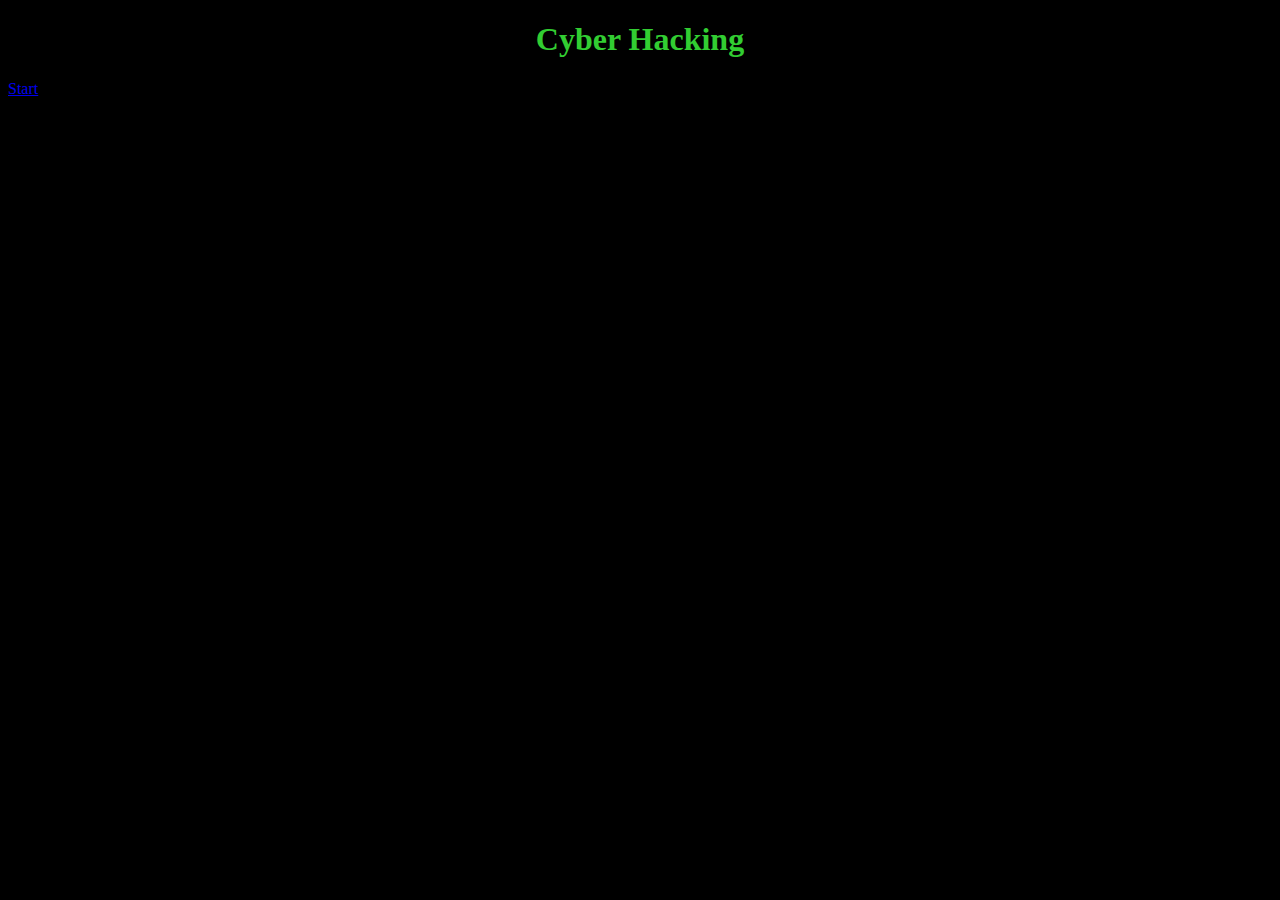
==== game.html @ 2ea50e0f "new page" ====
<!DOCTYPE html>
<html lang="en">
<head>
    <meta charset="UTF-8">
    <meta http-equiv="X-UA-Compatible" content="IE=edge">
    <meta name="viewport" content="width=device-width, initial-scale=1.0">
    <link rel="stylesheet" href="index.css">
    <title>Document</title>
</head>
<body>
    <h1>Cyber Hacking</h1>
    <div>
    <a id="h1" href="game.html"><botton>Start</botton></a>
    </div>
    <script src="index.js"></script>
</body>
</html>
---- index.css ----
body {
    background-color: black;
}

h1 {
    color: limegreen;
    text-align: center;
    font-size: em;
}

#start-botton {
    color: limegreen;
    margin: auto;
}

#start {
    display: flex;
    border: 2px solid limegreen;
    width: 300px;
    height: 110px;
    margin-top: 40em;
    margin-left: 45em;
    
}

div:hover {
    background-color: rgba(50, 205, 50, 0.445);
}
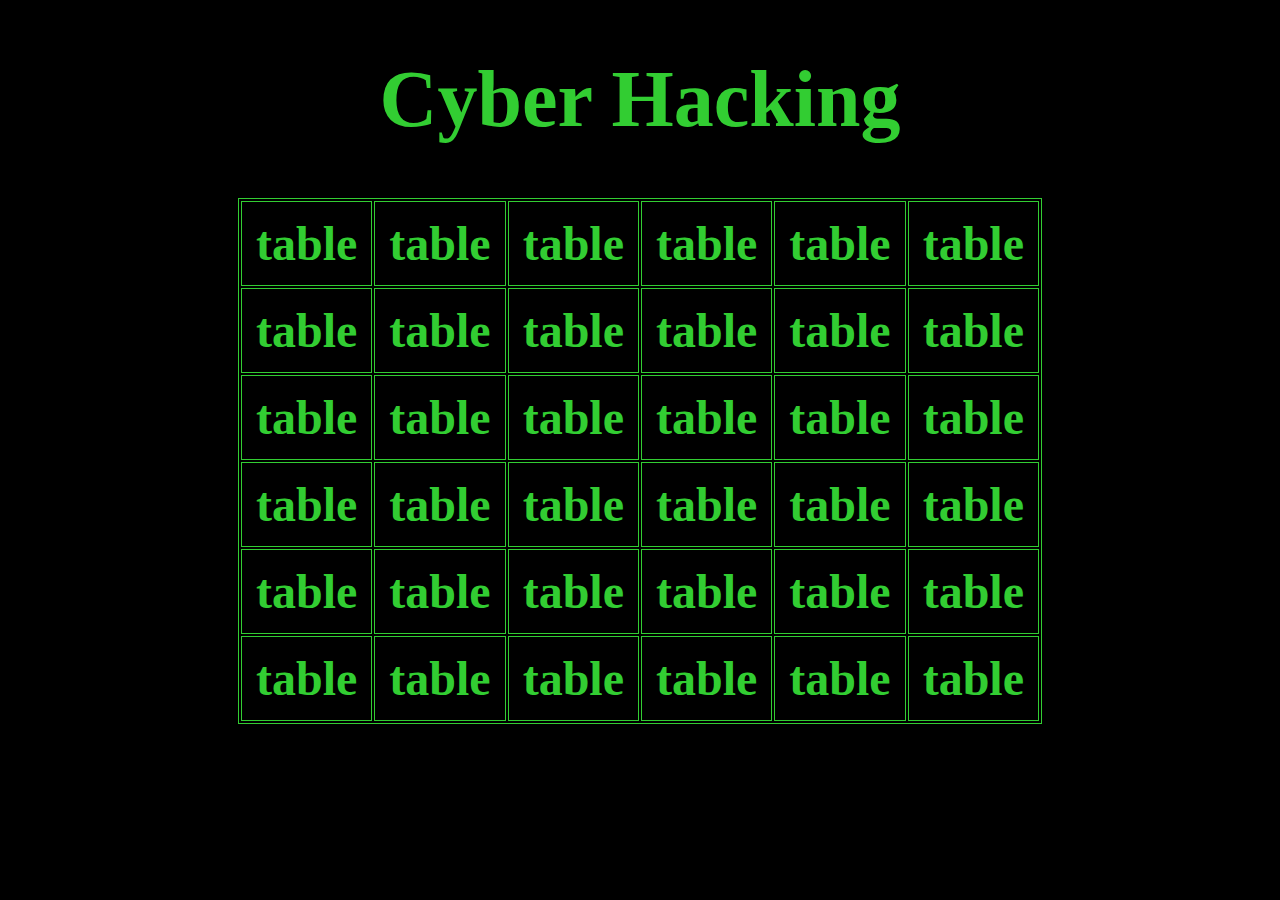
==== commit 7f0a197b: "second page started" ====
--- a/game.html
+++ b/game.html
@@ -9,8 +9,57 @@
 </head>
 <body>
     <h1>Cyber Hacking</h1>
-    <div>
-    <a id="h1" href="game.html"><botton>Start</botton></a>
+    <div id="table">
+        <table>
+            <tr>
+                <th>table</th>
+                <th>table</th>
+                <th>table</th>
+                <th>table</th>
+                <th>table</th>
+                <th>table</th>
+            </tr>
+            <tr>
+                <th>table</th>
+                <th>table</th>
+                <th>table</th>
+                <th>table</th>
+                <th>table</th>
+                <th>table</th>
+            </tr>
+            <tr>
+                <th>table</th>
+                <th>table</th>
+                <th>table</th>
+                <th>table</th>
+                <th>table</th>
+                <th>table</th>
+            </tr>
+            <tr>
+                <th>table</th>
+                <th>table</th>
+                <th>table</th>
+                <th>table</th>
+                <th>table</th>
+                <th>table</th>
+            </tr>
+            <tr>
+                <th>table</th>
+                <th>table</th>
+                <th>table</th>
+                <th>table</th>
+                <th>table</th>
+                <th>table</th>
+            </tr>
+            <tr>
+                <th>table</th>
+                <th>table</th>
+                <th>table</th>
+                <th>table</th>
+                <th>table</th>
+                <th>table</th>
+            </tr>
+        </table>
     </div>
     <script src="index.js"></script>
 </body>
--- a/index.css
+++ b/index.css
@@ -5,24 +5,53 @@
 h1 {
     color: limegreen;
     text-align: center;
-    font-size: em;
+    font-size: 5em;
 }
 
 #start-botton {
     color: limegreen;
-    margin: auto;
+    text-decoration: none;
+    border: 2px solid limegreen;
+    width: 300px;
+    height: 110px;
+    text-align: center;
+    
 }
 
 #start {
+    margin-top: 40em;
     display: flex;
-    border: 2px solid limegreen;
-    width: 300px;
-    height: 110px;
-    margin-top: 40em;
-    margin-left: 45em;
+    justify-content: center;
     
 }
 
-div:hover {
+#botton {
+    font-size: 2em;
+}
+
+#start-botton:hover {
     background-color: rgba(50, 205, 50, 0.445);
+    transition-duration: 1s ;
 }
+
+#table {
+    display: flex;
+    justify-content: center;
+    
+}
+
+table {
+    border: 1px solid limegreen;
+}
+
+th {
+    font-size: 3em;
+    color: limegreen;
+    border: 1px solid limegreen;
+    padding: 14px;
+}
+
+th:hover {
+    background-color: rgba(50, 205, 50, 0.445);
+    transition-duration: .5s;
+}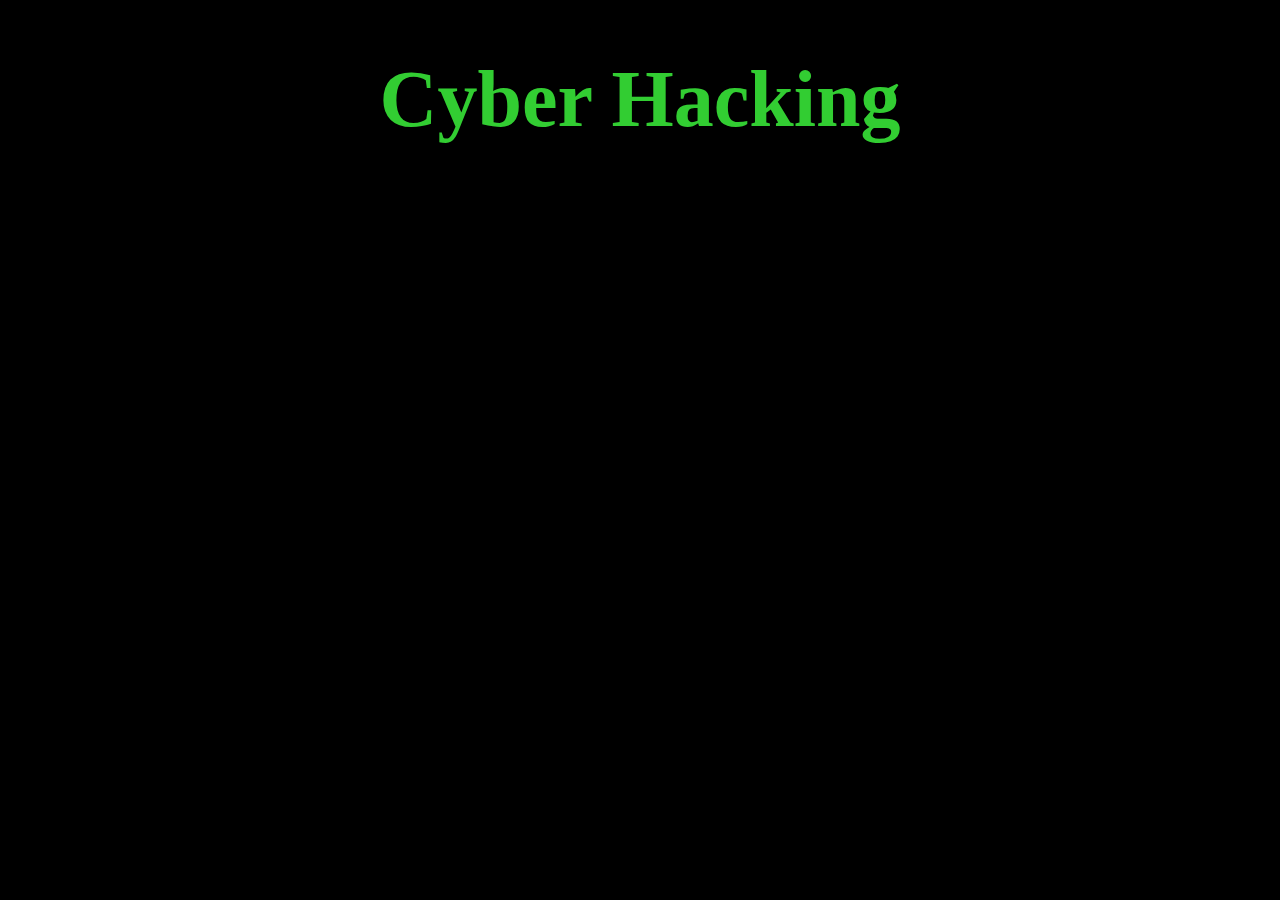
==== commit 94b5cf64: "starting javascript eek" ====
--- a/game.html
+++ b/game.html
@@ -10,7 +10,7 @@
 <body>
     <h1>Cyber Hacking</h1>
     <div id="table">
-        <table>
+        <table id="Table">
             <tr>
                 <th>table</th>
                 <th>table</th>
--- a/index.css
+++ b/index.css
@@ -15,7 +15,6 @@
     width: 300px;
     height: 110px;
     text-align: center;
-    
 }
 
 #start {
@@ -25,33 +24,39 @@
     
 }
 
-#botton {
+#button {
     font-size: 2em;
+    color: limegreen;
+    background-color: black;
+    
 }
 
 #start-botton:hover {
     background-color: rgba(50, 205, 50, 0.445);
     transition-duration: 1s ;
+    
 }
 
 #table {
     display: flex;
     justify-content: center;
-    
+    color: black;
+    font-size: 3em;
+    /* color: limegreen; */
+    width: auto;
+    height: auto;
 }
 
-table {
+ /* table:hover {
+     border: 1px solid limegreen; 
+} */
+
+th:hover {
+    /* font-size: 3em; */
+    color: limegreen;
     border: 1px solid limegreen;
+    /* padding: 14px; */
+    background-color: rgba(50, 205, 50, 0.445);
+    transition-duration: .5s;
 }
 
-th {
-    font-size: 3em;
-    color: limegreen;
-    border: 1px solid limegreen;
-    padding: 14px;
-}
-
-th:hover {
-    background-color: rgba(50, 205, 50, 0.445);
-    transition-duration: .5s;
-}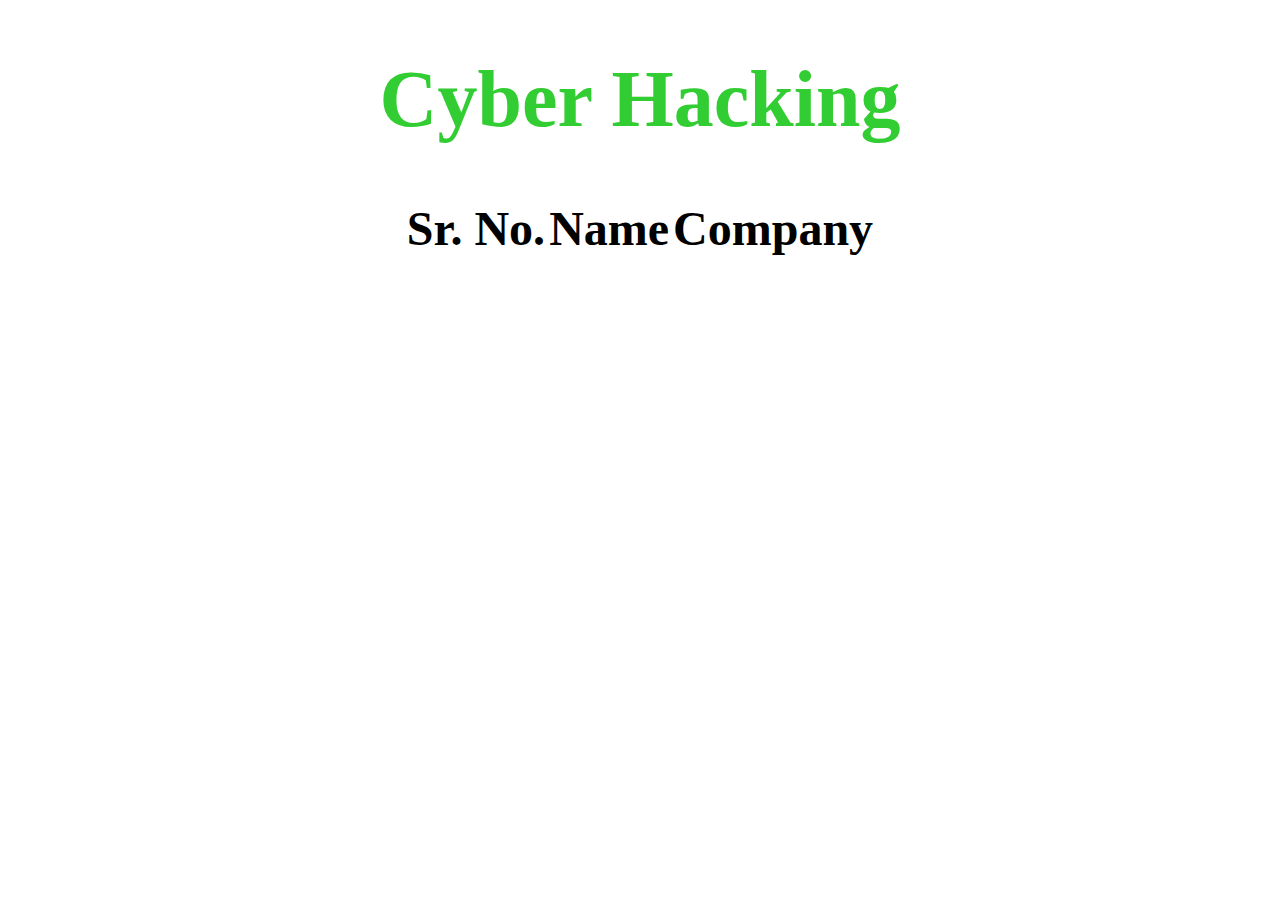
==== commit 260abd33: "getting stuff down" ====
--- a/game.html
+++ b/game.html
@@ -10,7 +10,8 @@
 <body>
     <h1>Cyber Hacking</h1>
     <div id="table">
-        <table id="Table">
+        <h2 id="hello"></h2>
+        <!-- <table id="Table">
             <tr>
                 <th>table</th>
                 <th>table</th>
@@ -59,7 +60,7 @@
                 <th>table</th>
                 <th>table</th>
             </tr>
-        </table>
+        </table> -->
     </div>
     <script src="index.js"></script>
 </body>
--- a/index.css
+++ b/index.css
@@ -1,6 +1,6 @@
-body {
+/* body {
     background-color: black;
-}
+} */
 
 h1 {
     color: limegreen;
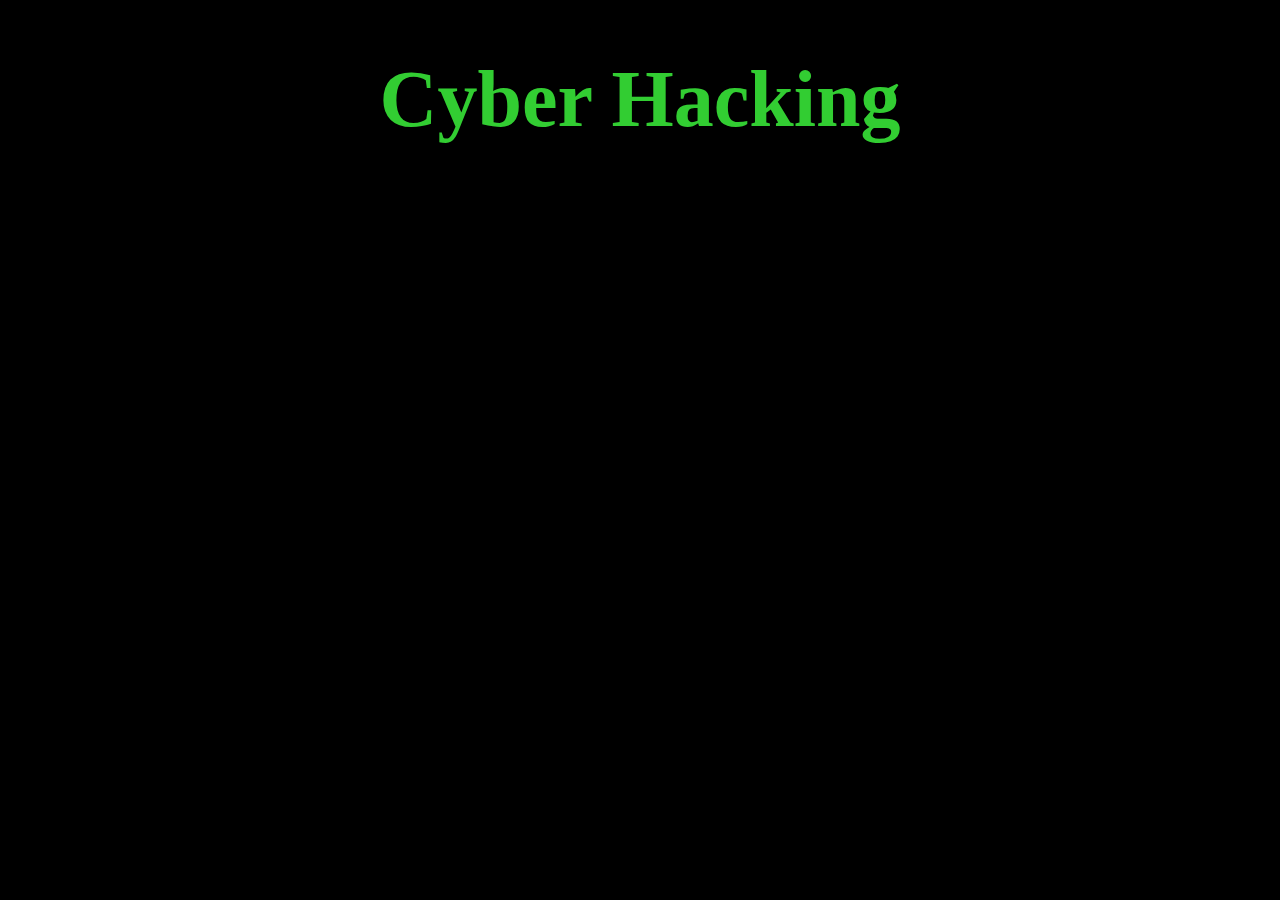
==== commit 92830140: "changed the game but making progress" ====
--- a/game.html
+++ b/game.html
@@ -9,6 +9,7 @@
 </head>
 <body>
     <h1>Cyber Hacking</h1>
+    
     <div id="table">
         <h2 id="hello"></h2>
         <!-- <table id="Table">
--- a/index.css
+++ b/index.css
@@ -1,6 +1,6 @@
-/* body {
+body {
     background-color: black;
-} */
+}
 
 h1 {
     color: limegreen;
@@ -8,7 +8,7 @@
     font-size: 5em;
 }
 
-#start-botton {
+/* #start-botton {
     color: limegreen;
     text-decoration: none;
     border: 2px solid limegreen;
@@ -42,21 +42,58 @@
     justify-content: center;
     color: black;
     font-size: 3em;
-    /* color: limegreen; */
+    color: limegreen;
     width: auto;
     height: auto;
 }
 
- /* table:hover {
+ table:hover {
      border: 1px solid limegreen; 
-} */
+}
 
 th:hover {
-    /* font-size: 3em; */
+    font-size: 3em;
     color: limegreen;
     border: 1px solid limegreen;
-    /* padding: 14px; */
+    padding: 14px;
     background-color: rgba(50, 205, 50, 0.445);
     transition-duration: .5s;
+} */
+#whole {
+    display: flex;
+    justify-content: center;
 }
 
+#game {
+    border: 2px solid limegreen;
+    height: 300px;
+    width: 600px;
+    display: flex;
+    justify-content: space-between;
+    align-items: end;
+}
+
+#character {
+    background-color: red;
+    border: 1px solid red;
+    height: 75px;
+    width: 20px;
+    
+}
+
+#block {
+    background-color: cyan;
+    border: 2px solid cyan;
+    height: 25px;
+    width: 25px;
+    animation-name: block;
+    animation-duration: 1.5s;
+    animation-iteration-count: infinite;
+    animation-timing-function: linear;
+}
+
+@keyframes block {
+    0% {transform: translateX(0px);}
+    100% {transform: translateX(-580px);}
+}
+
